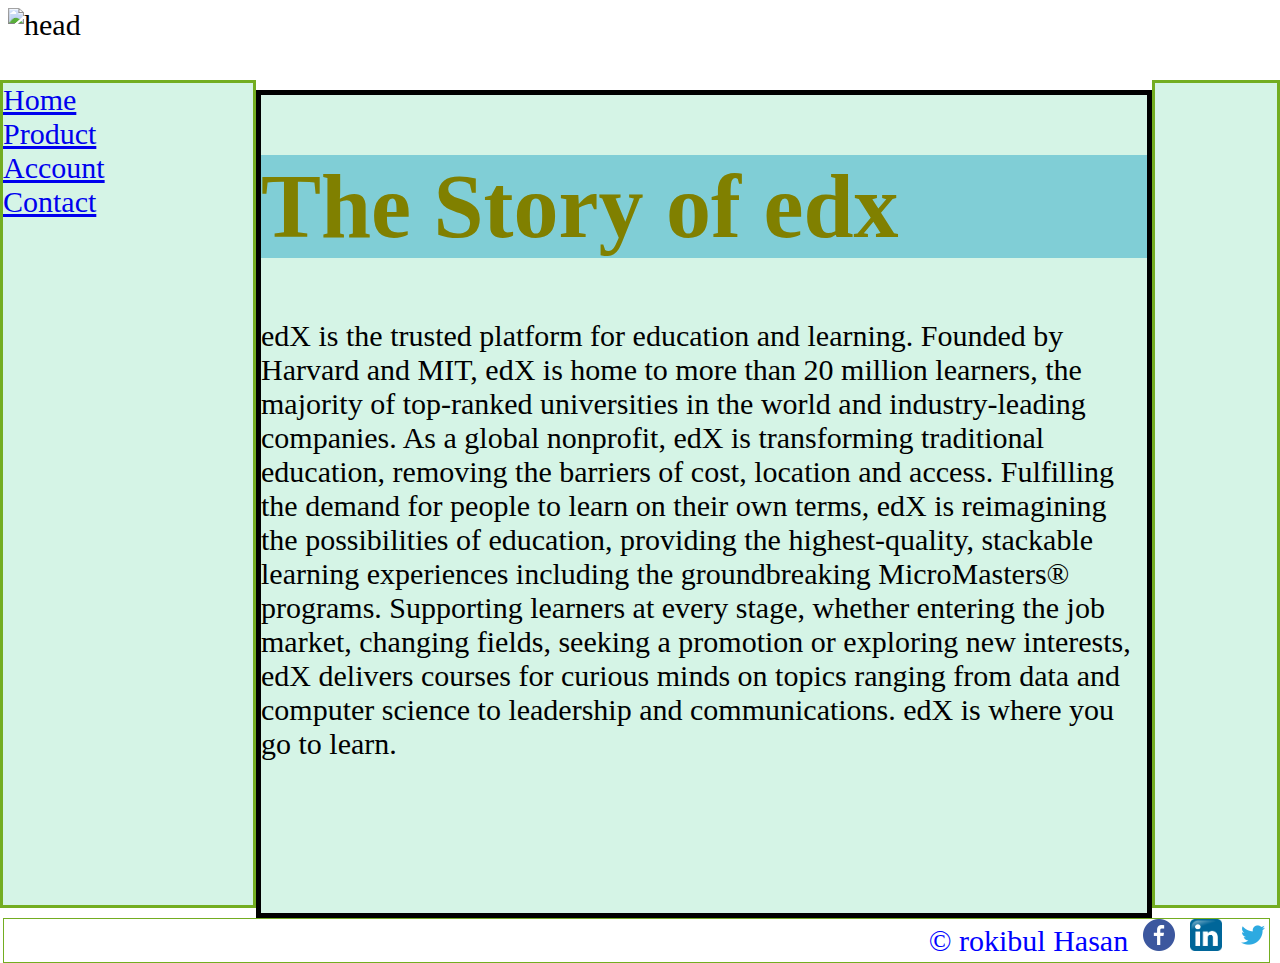
==== index.html @ 92537a22 "add more pages" ====
<!DOCTYPE html>
<html>
<head><title>My Webpages</title>

 <link rel="stylesheet" type="text/css" href="rstyle.css">

</head>
<div>
<body>
<header>
<img src="cs50h.jpg" alt="head"></img>
</header>
<div class="showdata">
<h1>The Story of edx</h1>
<p>edX is the trusted platform for education and learning. Founded by Harvard and MIT, edX is home to more than 20 million learners, the majority of top-ranked universities in the world and industry-leading companies. As a global nonprofit, edX is transforming traditional education, removing the barriers of cost, location and access. Fulfilling the demand for people to learn on their own terms, edX is reimagining the possibilities of education, providing the highest-quality, stackable learning experiences including the groundbreaking MicroMasters® programs. Supporting learners at every stage, whether entering the job market, changing fields, seeking a promotion or exploring new interests, edX delivers courses for curious minds on topics ranging from data and computer science to leadership and communications. edX is where you go to learn.</p>
</div>

<div class="leftmenu">
<ul>
	
      	<li>  <a href="index.html">Home</a>&nbsp;</li>
	<li>  <a href="productlist.html">Product</a>&nbsp;</li>
	<li>  <a href="account.html">Account</a>&nbsp;</li>
	<li>  <a href="contact">Contact</a>&nbsp;</li>
 </ul>
</div>

<div class="rightmenu">

</div>

<div class="footer" align="right">


<ul>
	
      <li>&copy; rokibul Hasan &nbsp;<a href="https://www.facebook.com/rokibulhasan.suhag.3"><img src="fb.jpg" width="32" style="width: 32px;"></a>&nbsp;
     <a href="https://www.linkedin.com/in/rokibul-hasan-303786179"><img src="lnk.jpg" width="32" style="width: 32px;"></a>&nbsp;
      <a href="https://twitter.com/suhag603"><img src="twit.jpg" width="32" style="width: 32px;"></a></li>
 </ul>
  </div>

</div>

</body>
</html>
---- rstyle.css ----
* {
  box-sizing: border-box;
}
@media screen and (max-width: 600px) {
  .col-25, .col-75, input[type=submit] {
    width: 100%;
    margin-top: 0;
  }
}

header
{
background-position:center;

}

h1 {
  background-color: #80ced6;
}

div {
  background-color: #d5f4e6;
	display:inline;
	font-size:30px;
}

span {
  background-color: #f18973;
}


.showdata{
overflow: auto;

 position: absolute;
  top: 10%;
  left: 20%;
  right:20%;
  width: 70%;
  height: 92%;
  border: 5px solid black;


}

.rightmenu{color:pink;

  position: absolute;
  top: 80px;
  right: 0;
  width: 10%;
  height: 92%;
  border: 3px solid #73AD21;
background-image:url(cs50.jpg);
background-position:center;

}

.leftmenu{ color:olive;

 position: absolute;
  top: 80px;
  left: 0%;
  width: 20%;
  height: 92%;
  border: 3px solid #73AD21;
}
 
.footer
{
color:blue;
position: absolute;
  top: 102%;
  left: 3px;
  right: 10%;
  width: 99%;
  height: 5%;
  border: 1px solid #73AD21;
background-color:white;

}
ul
{
	list-style-type: none;
	 margin: 0;
 	 padding: 0;
	
	

}

li{


}


@media only screen and (max-width: 600px) {
  body {
    background-color: lightblue;
  }
}



h1 {
  display: block;
  font-size: 3em;
  margin-top: 0.67em;
  margin-bottom: 0.67em;
  margin-left: 0;
  margin-right: 0;
  font-weight: italic;
  color:olive;

}

h2 {
  display: block;
  font-size: 2em;
  margin-top: 0.67em;
  margin-bottom: 0.67em;
  margin-left: 0;
  margin-right: 0;
  font-weight: bold;
  color:blue;

}
#table1 {
  border-collapse: collapse;
  border-color: blue;
}



.item1 { grid-area: header;background-size:100% 100%; background-image: url("citybank.jpg");background-repeat: no-repeat; background-position: center;}
.item2 { grid-area: menu; }
.item3 { grid-area: main; }
.item4 { grid-area: right; }
.item5 { grid-area: footer; }

.grid-container {
  display: grid;
  grid:
  'header header header header header header'
  'menu main main main right right'
  'menu footer footer footer footer footer';
  grid-gap: 10px;
  background-color: #2196F3;
  padding: 10px;
 height: 100%;
width:78%;

}

.grid-container > div {
  background-color: rgba(255, 255, 255, 0.8);
  text-align: center;
  padding: 20px 0;
  font-size: 30px;
}



input[type=text] {
  width: 100%;
  padding: 12px 20px;
  margin: 8px 0;
  box-sizing: border-box;

}

input[type=text]:focus {
  border: 3px solid #555;
}

textarea {
  width: 100%;
  height: 150px;
  padding: 12px 20px;
  box-sizing: border-box;
  border: 2px solid #ccc;
  border-radius: 4px;
  background-color: #f8f8f8;
  resize: none;
}
select {
  width: 100%;
  padding: 16px 20px;
  border: none;
  border-radius: 4px;
  background-color: #f1f1f1;
}

input[type=button], input[type=submit], input[type=reset] {
  background-color: #4CAF50;
  border: none;
  color: white;
  padding: 16px 32px;
  text-decoration: none;
  margin: 4px 2px;
  cursor: pointer;
}
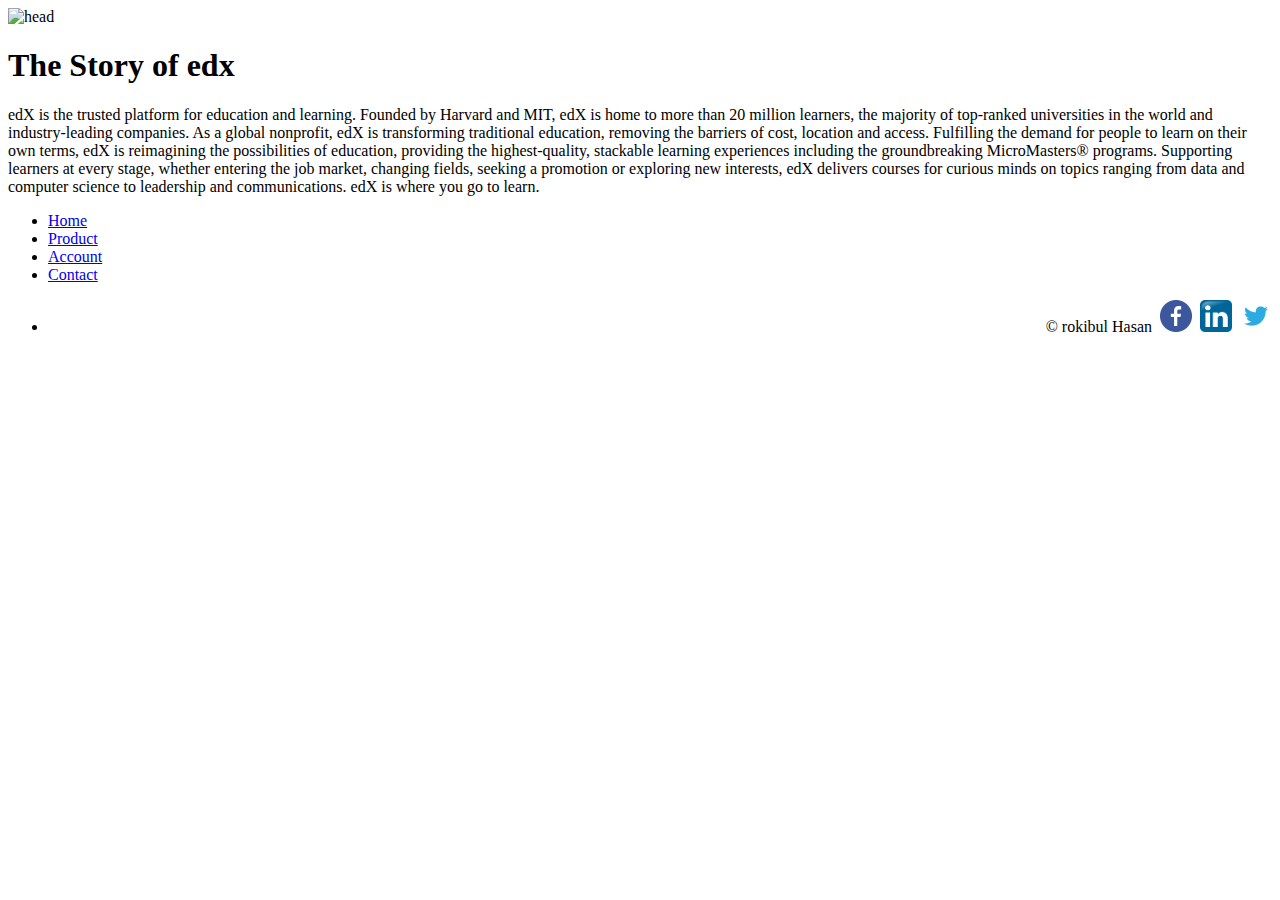
==== commit 8680a5b5: "Update index.html" ====
--- a/index.html
+++ b/index.html
@@ -2,7 +2,7 @@
 <html>
 <head><title>My Webpages</title>
 
- <link rel="stylesheet" type="text/css" href="rstyle.css">
+ <link rel="stylesheet" type="text/css" href="css/rstyle.css">
 
 </head>
 <div>
@@ -43,4 +43,4 @@
 </div>
 
 </body>
-</html>+</html>
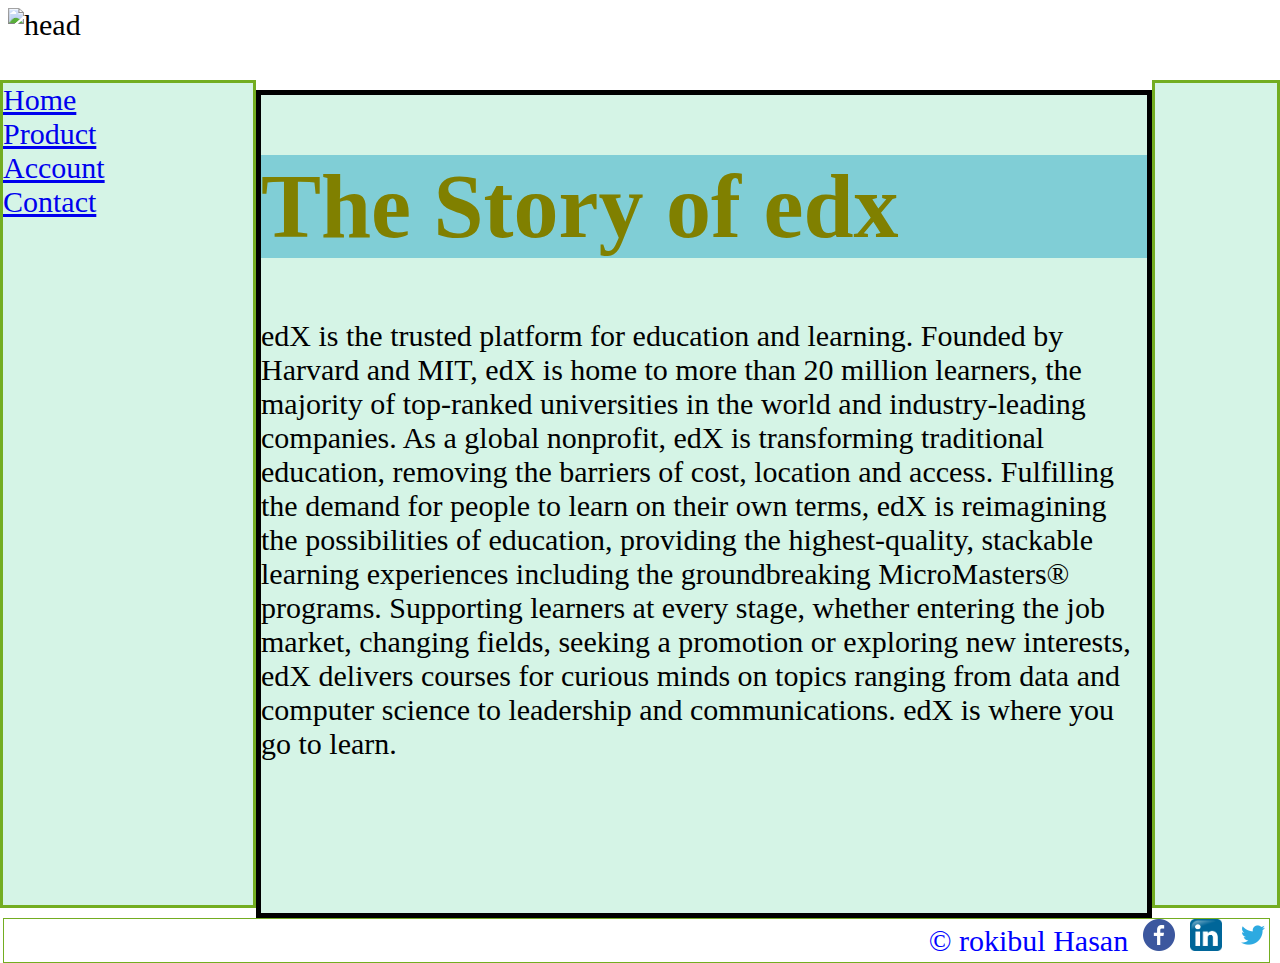
==== commit 1884cfeb: "Update index.html" ====
--- a/index.html
+++ b/index.html
@@ -3,12 +3,216 @@
 <head><title>My Webpages</title>
 
  <link rel="stylesheet" type="text/css" href="css/rstyle.css">
-
+<style>
+	* {
+  box-sizing: border-box;
+}
+@media screen and (max-width: 600px) {
+  .col-25, .col-75, input[type=submit] {
+    width: 100%;
+    margin-top: 0;
+  }
+}
+
+header
+{
+background-position:center;
+
+}
+
+h1 {
+  background-color: #80ced6;
+}
+
+div {
+  background-color: #d5f4e6;
+	display:inline;
+	font-size:30px;
+}
+
+span {
+  background-color: #f18973;
+}
+
+
+.showdata{
+overflow: auto;
+
+ position: absolute;
+  top: 10%;
+  left: 20%;
+  right:20%;
+  width: 70%;
+  height: 92%;
+  border: 5px solid black;
+
+
+}
+
+.rightmenu{color:pink;
+
+  position: absolute;
+  top: 80px;
+  right: 0;
+  width: 10%;
+  height: 92%;
+  border: 3px solid #73AD21;
+background-image:url(cs50.jpg);
+background-position:center;
+
+}
+
+.leftmenu{ color:olive;
+
+ position: absolute;
+  top: 80px;
+  left: 0%;
+  width: 20%;
+  height: 92%;
+  border: 3px solid #73AD21;
+}
+ 
+.footer
+{
+color:blue;
+position: absolute;
+  top: 102%;
+  left: 3px;
+  right: 10%;
+  width: 99%;
+  height: 5%;
+  border: 1px solid #73AD21;
+background-color:white;
+
+}
+ul
+{
+	list-style-type: none;
+	 margin: 0;
+ 	 padding: 0;
+	
+	
+
+}
+
+li{
+
+
+}
+
+
+@media only screen and (max-width: 600px) {
+  body {
+    background-color: lightblue;
+  }
+}
+
+
+
+h1 {
+  display: block;
+  font-size: 3em;
+  margin-top: 0.67em;
+  margin-bottom: 0.67em;
+  margin-left: 0;
+  margin-right: 0;
+  font-weight: italic;
+  color:olive;
+
+}
+
+h2 {
+  display: block;
+  font-size: 2em;
+  margin-top: 0.67em;
+  margin-bottom: 0.67em;
+  margin-left: 0;
+  margin-right: 0;
+  font-weight: bold;
+  color:blue;
+
+}
+#table1 {
+  border-collapse: collapse;
+  border-color: blue;
+}
+
+
+
+.item1 { grid-area: header;background-size:100% 100%; background-image: url("citybank.jpg");background-repeat: no-repeat; background-position: center;}
+.item2 { grid-area: menu; }
+.item3 { grid-area: main; }
+.item4 { grid-area: right; }
+.item5 { grid-area: footer; }
+
+.grid-container {
+  display: grid;
+  grid:
+  'header header header header header header'
+  'menu main main main right right'
+  'menu footer footer footer footer footer';
+  grid-gap: 10px;
+  background-color: #2196F3;
+  padding: 10px;
+ height: 100%;
+width:78%;
+
+}
+
+.grid-container > div {
+  background-color: rgba(255, 255, 255, 0.8);
+  text-align: center;
+  padding: 20px 0;
+  font-size: 30px;
+}
+
+
+
+input[type=text] {
+  width: 100%;
+  padding: 12px 20px;
+  margin: 8px 0;
+  box-sizing: border-box;
+
+}
+
+input[type=text]:focus {
+  border: 3px solid #555;
+}
+
+textarea {
+  width: 100%;
+  height: 150px;
+  padding: 12px 20px;
+  box-sizing: border-box;
+  border: 2px solid #ccc;
+  border-radius: 4px;
+  background-color: #f8f8f8;
+  resize: none;
+}
+select {
+  width: 100%;
+  padding: 16px 20px;
+  border: none;
+  border-radius: 4px;
+  background-color: #f1f1f1;
+}
+
+input[type=button], input[type=submit], input[type=reset] {
+  background-color: #4CAF50;
+  border: none;
+  color: white;
+  padding: 16px 32px;
+  text-decoration: none;
+  margin: 4px 2px;
+  cursor: pointer;
+}
+	</style>
 </head>
 <div>
 <body>
 <header>
-<img src="cs50h.jpg" alt="head"></img>
+<img src="images/cs50h.jpg" alt="head"></img>
 </header>
 <div class="showdata">
 <h1>The Story of edx</h1>
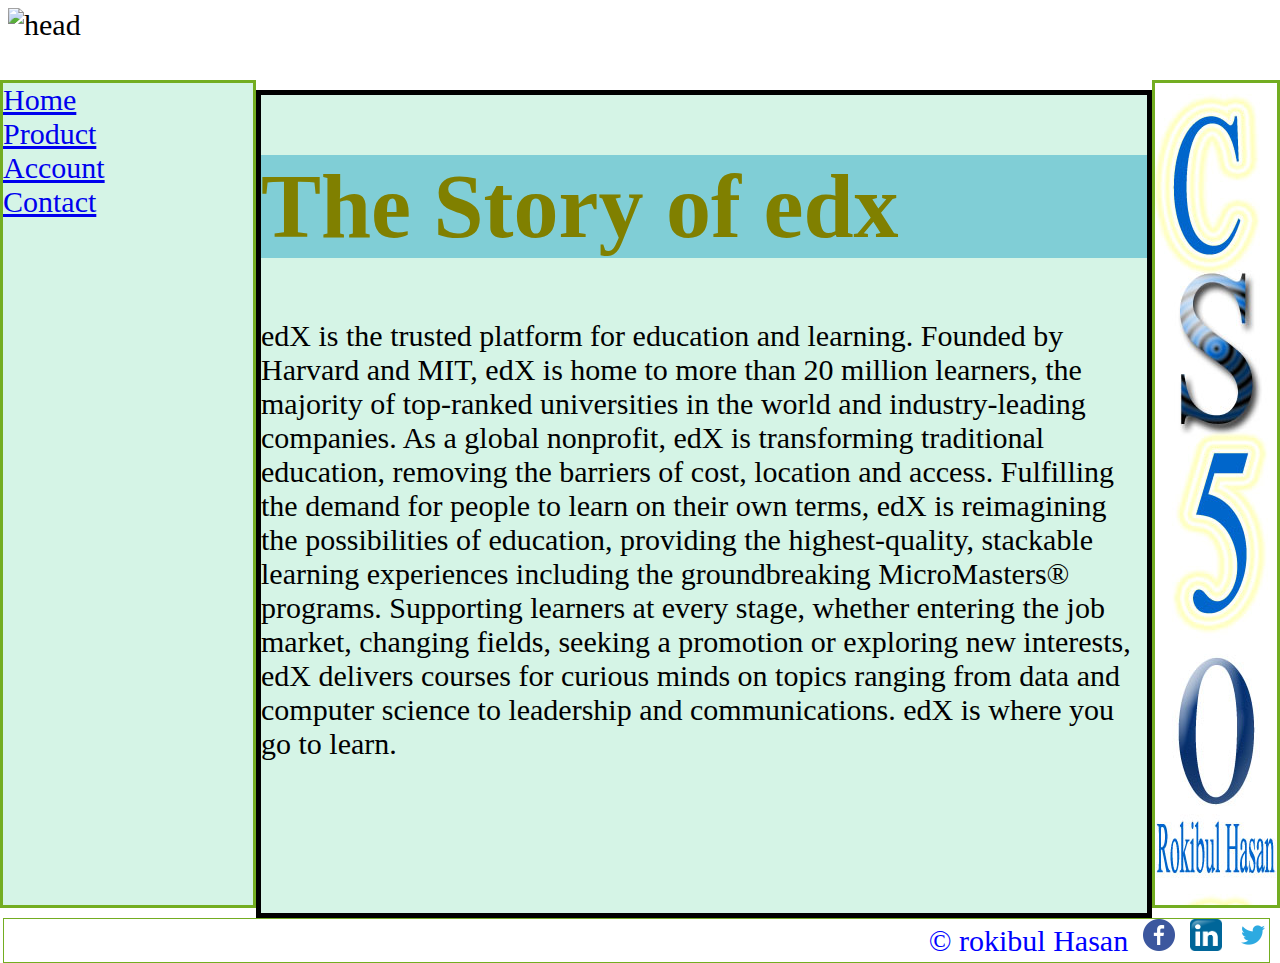
==== commit 8c454746: "Update index.html" ====
--- a/index.html
+++ b/index.html
@@ -2,7 +2,7 @@
 <html>
 <head><title>My Webpages</title>
 
- <link rel="stylesheet" type="text/css" href="css/rstyle.css">
+ <link rel="stylesheet" type="text/css" href="CSS/rstyle.css">
 <style>
 	* {
   box-sizing: border-box;
@@ -57,7 +57,7 @@
   width: 10%;
   height: 92%;
   border: 3px solid #73AD21;
-background-image:url(cs50.jpg);
+background-image:url(Images/CS50.jpg);
 background-position:center;
 
 }
@@ -225,7 +225,7 @@
       	<li>  <a href="index.html">Home</a>&nbsp;</li>
 	<li>  <a href="productlist.html">Product</a>&nbsp;</li>
 	<li>  <a href="account.html">Account</a>&nbsp;</li>
-	<li>  <a href="contact">Contact</a>&nbsp;</li>
+	<li>  <a href="contact.html">Contact</a>&nbsp;</li>
  </ul>
 </div>
 
@@ -238,9 +238,9 @@
 
 <ul>
 	
-      <li>&copy; rokibul Hasan &nbsp;<a href="https://www.facebook.com/rokibulhasan.suhag.3"><img src="fb.jpg" width="32" style="width: 32px;"></a>&nbsp;
-     <a href="https://www.linkedin.com/in/rokibul-hasan-303786179"><img src="lnk.jpg" width="32" style="width: 32px;"></a>&nbsp;
-      <a href="https://twitter.com/suhag603"><img src="twit.jpg" width="32" style="width: 32px;"></a></li>
+      <li>&copy; rokibul Hasan &nbsp;<a href="https://www.facebook.com/rokibulhasan.suhag.3"><img src="Images/fb.jpg" width="32" style="width: 32px;"></a>&nbsp;
+     <a href="https://www.linkedin.com/in/rokibul-hasan-303786179"><img src="Images/lnk.jpg" width="32" style="width: 32px;"></a>&nbsp;
+      <a href="https://twitter.com/suhag603"><img src="Images/twit.jpg" width="32" style="width: 32px;"></a></li>
  </ul>
   </div>
 
--- a/CSS/rstyle.css
+++ b/CSS/rstyle.css
@@ -0,0 +1,205 @@
+
+* {
+  box-sizing: border-box;
+}
+@media screen and (max-width: 600px) {
+  .col-25, .col-75, input[type=submit] {
+    width: 100%;
+    margin-top: 0;
+  }
+}
+
+header
+{
+background-position:center;
+
+}
+
+h1 {
+  background-color: #80ced6;
+}
+
+div {
+  background-color: #d5f4e6;
+	display:inline;
+	font-size:30px;
+}
+
+span {
+  background-color: #f18973;
+}
+
+
+.showdata{
+overflow: auto;
+
+ position: absolute;
+  top: 10%;
+  left: 20%;
+  right:20%;
+  width: 70%;
+  height: 92%;
+  border: 5px solid black;
+
+
+}
+
+.rightmenu{color:pink;
+
+  position: absolute;
+  top: 80px;
+  right: 0;
+  width: 10%;
+  height: 92%;
+  border: 3px solid #73AD21;
+background-image:url(cs50.jpg);
+background-position:center;
+
+}
+
+.leftmenu{ color:olive;
+
+ position: absolute;
+  top: 80px;
+  left: 0%;
+  width: 20%;
+  height: 92%;
+  border: 3px solid #73AD21;
+}
+ 
+.footer
+{
+color:blue;
+position: absolute;
+  top: 102%;
+  left: 3px;
+  right: 10%;
+  width: 99%;
+  height: 5%;
+  border: 1px solid #73AD21;
+background-color:white;
+
+}
+ul
+{
+	list-style-type: none;
+	 margin: 0;
+ 	 padding: 0;
+	
+	
+
+}
+
+li{
+
+
+}
+
+
+@media only screen and (max-width: 600px) {
+  body {
+    background-color: lightblue;
+  }
+}
+
+
+
+h1 {
+  display: block;
+  font-size: 3em;
+  margin-top: 0.67em;
+  margin-bottom: 0.67em;
+  margin-left: 0;
+  margin-right: 0;
+  font-weight: italic;
+  color:olive;
+
+}
+
+h2 {
+  display: block;
+  font-size: 2em;
+  margin-top: 0.67em;
+  margin-bottom: 0.67em;
+  margin-left: 0;
+  margin-right: 0;
+  font-weight: bold;
+  color:blue;
+
+}
+#table1 {
+  border-collapse: collapse;
+  border-color: blue;
+}
+
+
+
+.item1 { grid-area: header;background-size:100% 100%; background-image: url("citybank.jpg");background-repeat: no-repeat; background-position: center;}
+.item2 { grid-area: menu; }
+.item3 { grid-area: main; }
+.item4 { grid-area: right; }
+.item5 { grid-area: footer; }
+
+.grid-container {
+  display: grid;
+  grid:
+  'header header header header header header'
+  'menu main main main right right'
+  'menu footer footer footer footer footer';
+  grid-gap: 10px;
+  background-color: #2196F3;
+  padding: 10px;
+ height: 100%;
+width:78%;
+
+}
+
+.grid-container > div {
+  background-color: rgba(255, 255, 255, 0.8);
+  text-align: center;
+  padding: 20px 0;
+  font-size: 30px;
+}
+
+
+
+input[type=text] {
+  width: 100%;
+  padding: 12px 20px;
+  margin: 8px 0;
+  box-sizing: border-box;
+
+}
+
+input[type=text]:focus {
+  border: 3px solid #555;
+}
+
+textarea {
+  width: 100%;
+  height: 150px;
+  padding: 12px 20px;
+  box-sizing: border-box;
+  border: 2px solid #ccc;
+  border-radius: 4px;
+  background-color: #f8f8f8;
+  resize: none;
+}
+select {
+  width: 100%;
+  padding: 16px 20px;
+  border: none;
+  border-radius: 4px;
+  background-color: #f1f1f1;
+}
+
+input[type=button], input[type=submit], input[type=reset] {
+  background-color: #4CAF50;
+  border: none;
+  color: white;
+  padding: 16px 32px;
+  text-decoration: none;
+  margin: 4px 2px;
+  cursor: pointer;
+}
+
